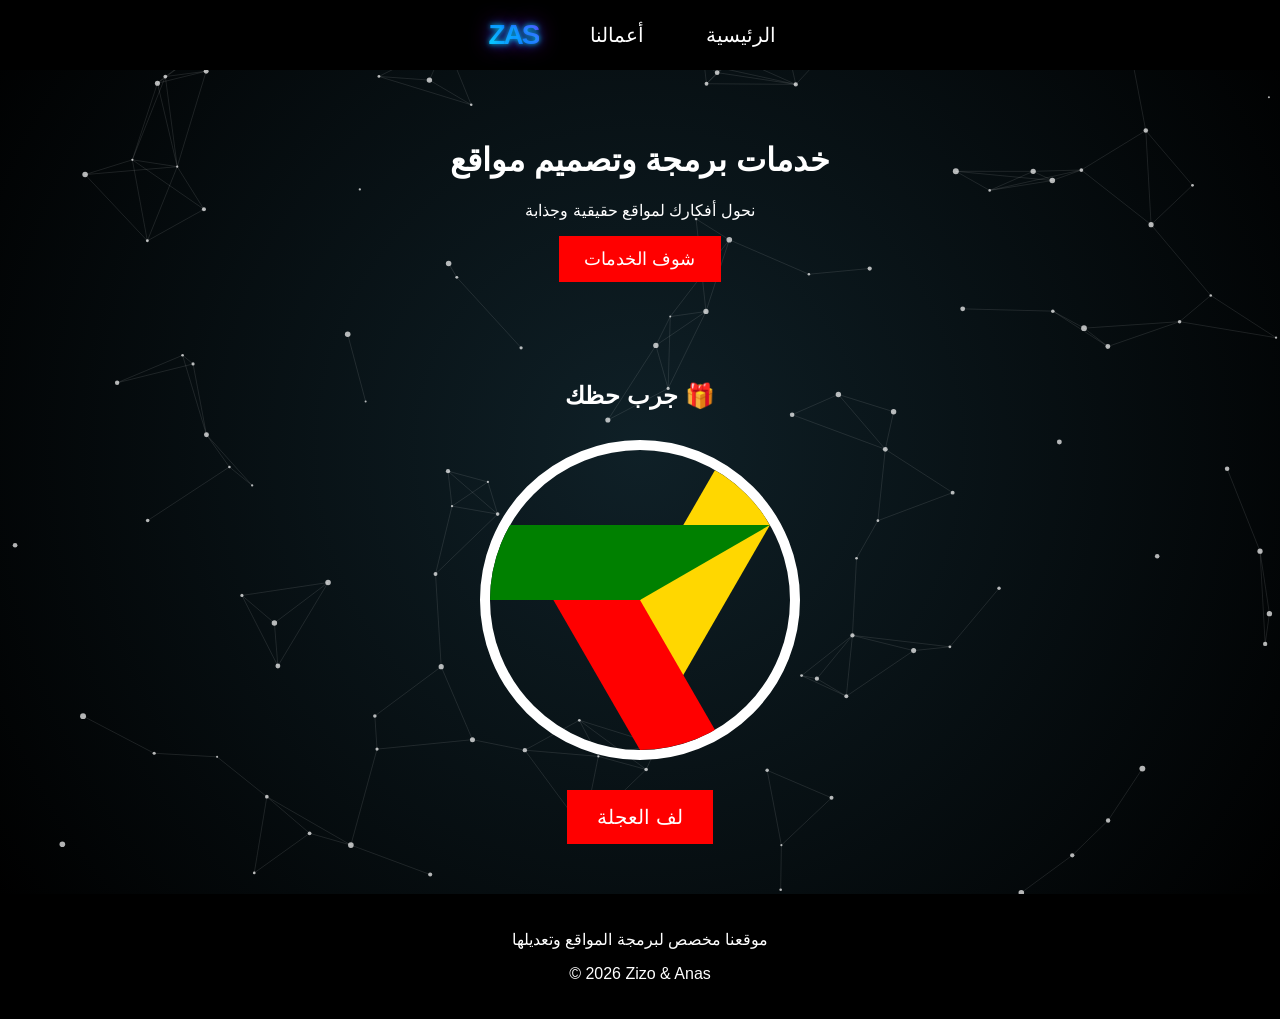
==== index.html @ 1ac8e751 "Add files via upload" ====
<!DOCTYPE html>
<html lang="ar">
<head>
<meta charset="UTF-8">
<title>Zizo & Anas</title>

<style>





body {
    margin: 0;
    font-family: Arial;
    color: white;
    text-align: center;
}


.logo {
    font-size: 28px;
    font-weight: bold;
    letter-spacing: -2px; /* يخلي الحروف لازقة */
    
    background: linear-gradient(45deg, #00f7ff, #0066ff, #9d00ff);
    -webkit-background-clip: text;
    -webkit-text-fill-color: transparent;

    text-shadow:
        0 0 5px rgba(0,247,255,0.7),
        0 0 10px rgba(0,102,255,0.7),
        0 0 20px rgba(157,0,255,0.7);
    
    transition: 0.3s;
}

.logo:hover {
    text-shadow:
        0 0 10px #00f7ff,
        0 0 20px #0066ff,
        0 0 30px #9d00ff;
}



/* خلفية الكانفاس */
#bg {
    position: fixed;
    top: 0;
    left: 0;
    z-index: -1;
    background: radial-gradient(circle, #0f2027, #000);
}

/* Navbar */
nav {
    display: flex;
    justify-content: space-between;
    padding: 15px 30px;
    background: #000;
    
}

nav a {
    color: white;
    margin-left: 15px;
    text-decoration: none;
}


nav h2 {
  font-size: 2rem; /* حجم عنوان Zizo & Anas */
}

nav div a {
  font-size: 1.25rem; /* حجم الروابط */
  padding: 0.5rem 1rem; /* مساحة حول كل رابط */
  display: inline-block;
}

/* لو عايز أكبر أو أصغر عدل القيم (rem, px,%) */


nav{
  display: flex;
  align-items: center;   /* توسيط عمودي */
  justify-content: center; /* توسيط أفقي */
  gap: 20px;
}

nav h2{
  margin: 0;
}

nav div{
  display: flex;
  gap: 15px;
  justify-content: center;
}



/* Header */
header {
    padding: 50px;
}

/* Button */
.btn {
    padding: 12px 25px;
    font-size: 18px;
    cursor: pointer;
    background: red;
    color: white;
    border: none;
}

/* Wheel Section */
#wheel-section {
    margin-top: 50px;
}

#wheel {
    width: 300px;
    height: 300px;
    border-radius: 50%;
    border: 10px solid #fff;
    margin: 30px auto;
    position: relative;
    overflow: hidden;
}

.slice {
    position: absolute;
    width: 50%;
    height: 50%;
    top: 50%;
    left: 50%;
    transform-origin: 0% 0%;
}

.slice1 { background: gold; transform: rotate(0deg) skewY(-60deg); }
.slice2 { background: red; transform: rotate(120deg) skewY(-60deg); }
.slice3 { background: green; transform: rotate(240deg) skewY(-60deg); }

#spin {
    padding: 15px 30px;
    font-size: 20px;
    cursor: pointer;
    background: #ff0000;
    border: none;
    color: white;
}

#result {
    margin-top: 20px;
    font-size: 22px;
}

/* Footer */
footer {
    margin-top: 50px;
    padding: 20px;
    background: #000;
}
</style>

</head>
<body>

<!-- الخلفية -->
<canvas id="bg"></canvas>

<nav>
    <h2 class="logo">ZAS</h2>
    <div>
        
        

        <a href="portfolio.html">أعمالنا</a>

      <a href="index.html">الرئيسية</a>

    </div>
</nav>

<header>
    <h1>خدمات برمجة وتصميم مواقع</h1>
    <p>نحول أفكارك لمواقع حقيقية وجذابة</p>
    <a href="services.html"><button class="btn">شوف الخدمات</button></a>
</header>

<section id="wheel-section">
    <h2>جرب حظك 🎁</h2>

    <div id="wheel">
        <div class="slice slice1"></div>
        <div class="slice slice2"></div>
        <div class="slice slice3"></div>
    </div>

    <button id="spin">لف العجلة</button>
    <div id="result"></div>
</section>

<footer>
    <p> موقعنا مخصص لبرمجة المواقع وتعديلها </p>
    <p>© 2026 Zizo & Anas</p>
</footer>

<script>
// 🎡 عجلة الحظ
const spinBtn = document.getElementById("spin");
const wheel = document.getElementById("wheel");
const result = document.getElementById("result");

const whatsappLink = "https://wa.me/201014544655?text";

if (localStorage.getItem("spun")) {
    spinBtn.disabled = true;
    result.innerText = "❌ انت لفّيت قبل كده!";
}

spinBtn.onclick = () => {

    let rand = Math.random() * 100;
    let prize, degree, code;

    if (rand < 20) {
        prize = "🎁 طلبك ببلاش المره دي";
        code = "FREE2026";
        degree = 360 * 5 + 30;
    } else if (rand < 50) {
        prize = "💸 خصم 50%!";
        code = "ZA50";
        degree = 360 * 5 + 150;
    } else {
        prize = "💰 خصم 30%!";
        code = "AZ30";
        degree = 360 * 5 + 270;
    }

    wheel.style.transition = "transform 4s ease-out";
    wheel.style.transform = "rotate(" + degree + "deg)";

    setTimeout(() => {
        result.innerText = `كسبت: ${prize} 🎉\nكودك: ${code}`;

        localStorage.setItem("spun", "true");
        localStorage.setItem("discountCode", code);

        spinBtn.disabled = true;

        let message = `🔥 كسبت في عجلة الحظ!\n🎁 الجائزة: ${prize}\n🎟️ الكود: ${code}\nعايز أستخدمه في الطلب`;
        let url = whatsappLink + "?text=" + encodeURIComponent(message);

        setTimeout(() => {
            window.open(url, "_blank");
        }, 1000);

    }, 4000);
};

// ✨ الخلفية الفخمة
const canvas = document.getElementById("bg");
const ctx = canvas.getContext("2d");

canvas.width = window.innerWidth;
canvas.height = window.innerHeight;

let particles = [];

for (let i = 0; i < 120; i++) {
    particles.push({
        x: Math.random() * canvas.width,
        y: Math.random() * canvas.height,
        size: Math.random() * 2 + 1,
        speedX: (Math.random() - 0.5) * 0.5,
        speedY: (Math.random() - 0.5) * 0.5
    });
}

function draw() {
    ctx.clearRect(0, 0, canvas.width, canvas.height);

    ctx.fillStyle = "rgba(255,255,255,0.7)";
    particles.forEach(p => {
        p.x += p.speedX;
        p.y += p.speedY;

        if (p.x > canvas.width || p.x < 0) p.speedX *= -1;
        if (p.y > canvas.height || p.y < 0) p.speedY *= -1;

        ctx.beginPath();
        ctx.arc(p.x, p.y, p.size, 0, Math.PI * 2);
        ctx.fill();
    });

    for (let i = 0; i < particles.length; i++) {
        for (let j = i; j < particles.length; j++) {
            let dx = particles[i].x - particles[j].x;
            let dy = particles[i].y - particles[j].y;
            let dist = Math.sqrt(dx * dx + dy * dy);

            if (dist < 100) {
                ctx.strokeStyle = "rgba(255,255,255,0.1)";
                ctx.beginPath();
                ctx.moveTo(particles[i].x, particles[i].y);
                ctx.lineTo(particles[j].x, particles[j].y);
                ctx.stroke();
            }
        }
    }

    requestAnimationFrame(draw);
}

draw();

window.addEventListener("resize", () => {
    canvas.width = window.innerWidth;
    canvas.height = window.innerHeight;
});
</script>

</body>
</html>
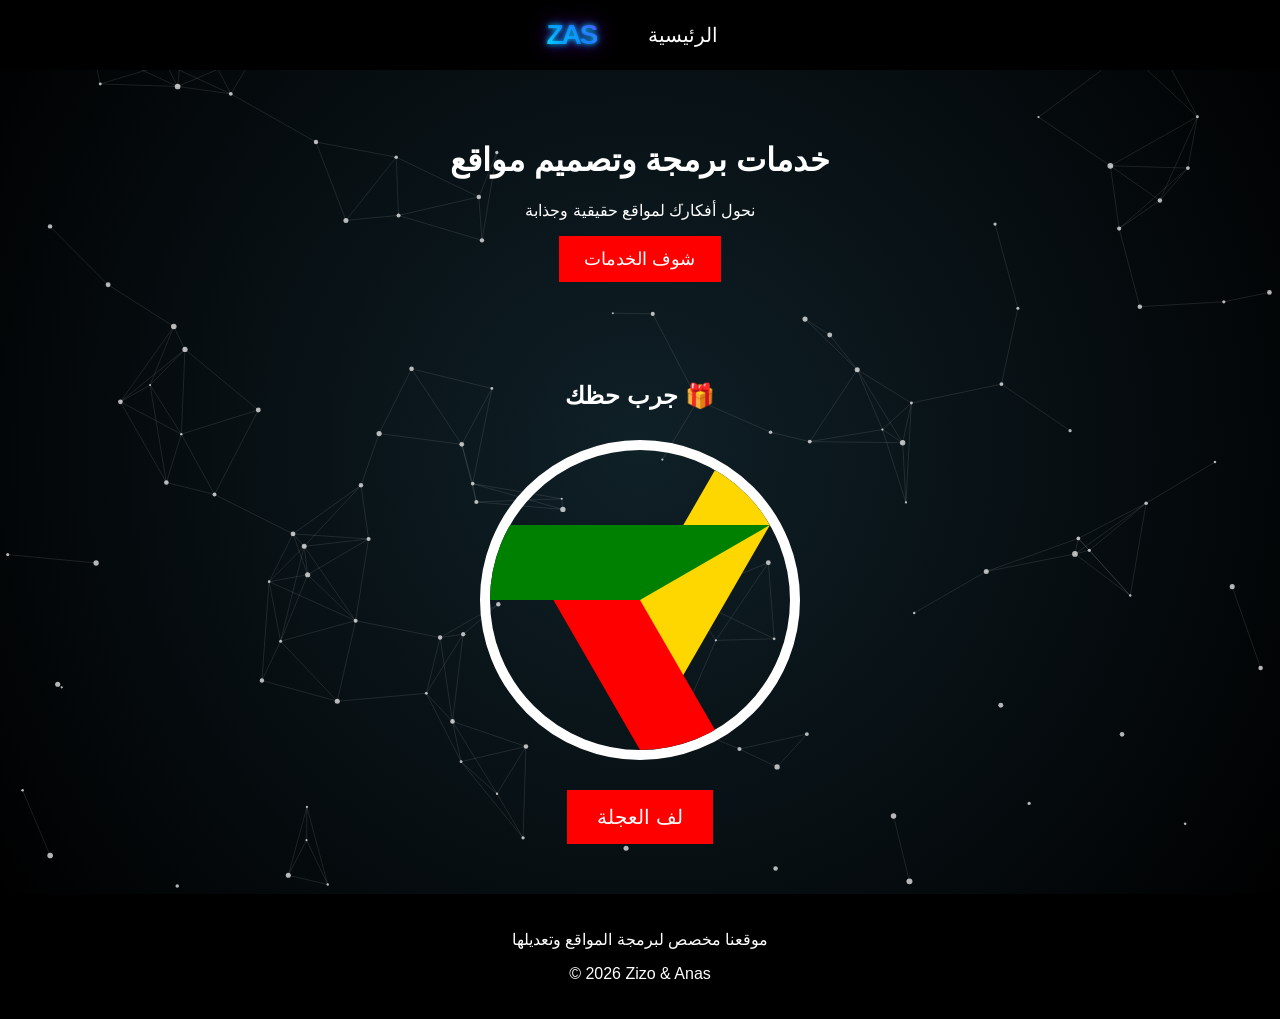
==== commit 8147ca55: "Add files via upload" ====
--- a/index.html
+++ b/index.html
@@ -178,7 +178,7 @@
         
         
 
-        <a href="portfolio.html">أعمالنا</a>
+       
 
       <a href="index.html">الرئيسية</a>
 
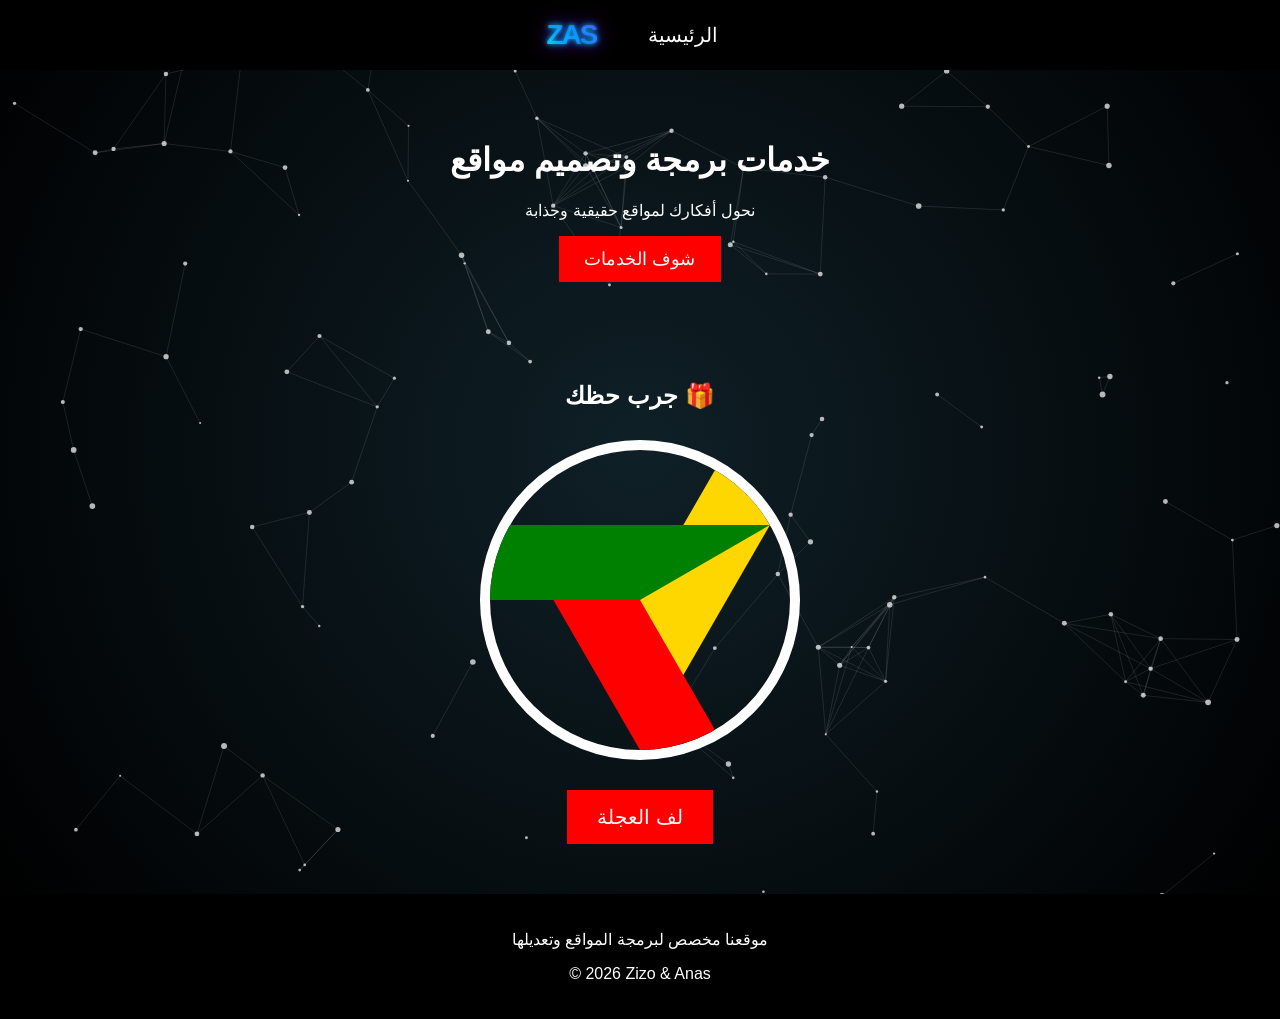
==== commit a08d592d: "Add files via upload" ====
--- a/index.html
+++ b/index.html
@@ -1,6 +1,7 @@
 <!DOCTYPE html>
 <html lang="ar">
 <head>
+    <meta name="viewport" content="width=device-width, initial-scale=1.0">
 <meta charset="UTF-8">
 <title>Zizo & Anas</title>
 
@@ -17,6 +18,22 @@
     text-align: center;
 }
 
+body {
+  margin: 0;
+  padding: 0;
+  box-sizing: border-box;
+}
+
+img {
+  max-width: 100%;
+  height: auto;
+}
+
+.container {
+  width: 100%;
+  max-width: 600px;
+  margin: auto;
+}
 
 .logo {
     font-size: 28px;
